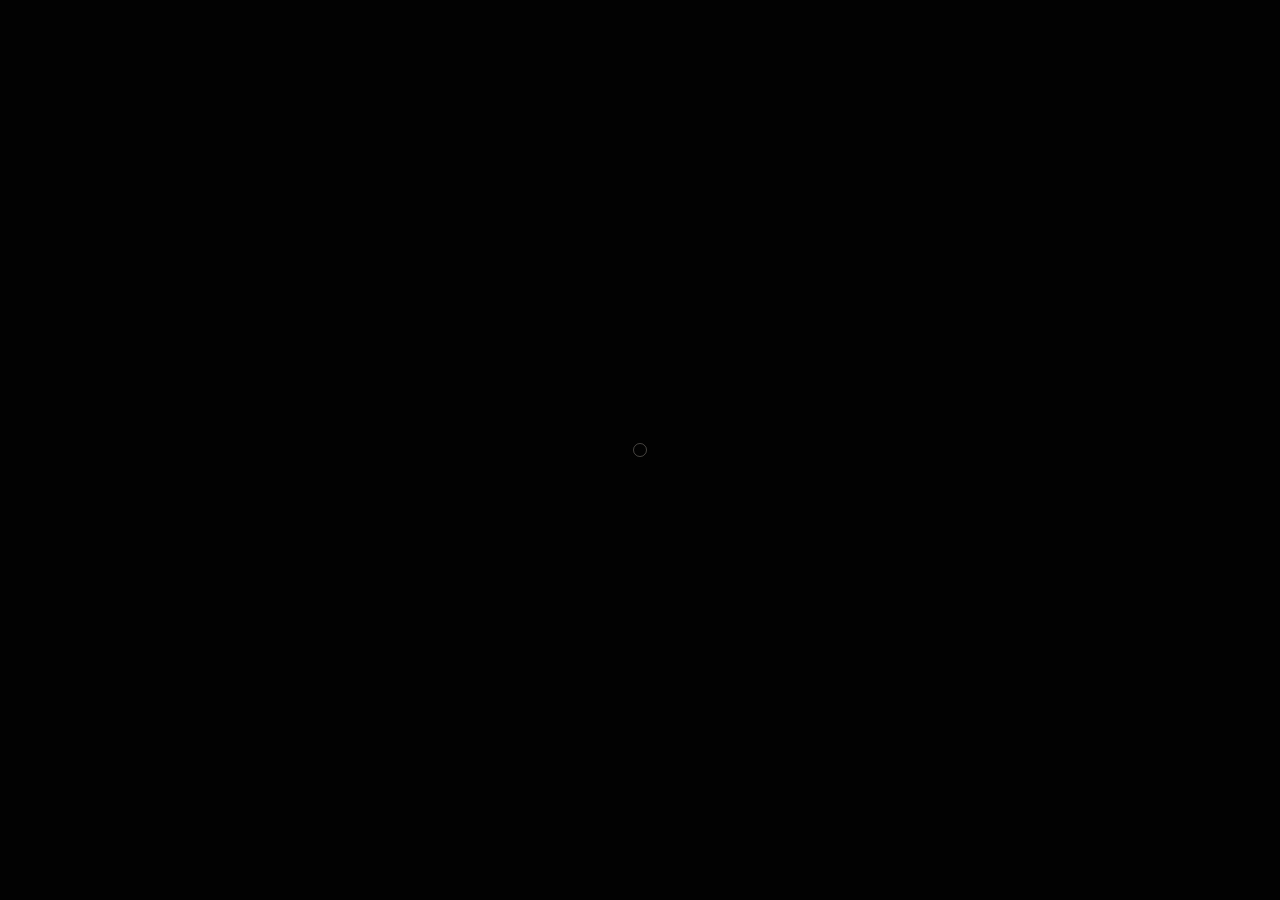
==== website/previews/voutilainen/index.html @ fe3d9b5a "feat(voutilainen): publish digital atelier prototype" ====
<!DOCTYPE html>
<html lang="en">
<head>
    <meta charset="UTF-8">
    <meta name="viewport" content="width=device-width, initial-scale=1.0">
    <title>Voutilainen | The Continuum</title>
    <link rel="stylesheet" href="style.css">
</head>
<body>
    <!-- ETHEREAL LOADER -->
    <div id="loader">
        <div class="loader-brand">VOUTILAINEN</div>
        <div class="loader-ring"></div>
    </div>

    <!-- CUSTOM CURSOR -->
    <div id="custom-cursor"></div>

    <!-- ELEGANT GUILLOCHE TEXTURE -->
    <div id="grain-overlay"></div>

    <!-- COPY NOTIFICATION -->
    <div id="copy-notification" class="copy-notification">Address Secured</div>

    <!-- SCROLL CANVAS (Lenis-Style Finite Scroll) -->
    <div id="smooth-wrapper">
        <div id="smooth-content">
            
            <!-- Layout 1: The Breath -->
            <div class="block layout-breath">
                <span class="meta-label hover-target" style="margin-bottom: 5vh;">01 / Manufacture</span>
                <h1 class="title-massive hover-target">Voutilainen</h1>
                <p class="text-body hover-target">The measurement of existence. Not by the machine, but by the weight of human intention. Precision is absolute. Time is a construct.</p>
            </div>

            <!-- Layout 2: Staggered Staircase -->
            <div class="block layout-staggered">
                <span class="meta-label hover-target" style="margin-bottom: 5vh; margin-left: 5vw;">02 / Ecosystem</span>
                <div class="stair hover-target">Comblémine</div>
                <div class="stair hover-target">Dial</div>
                <div class="stair hover-target">Specialist</div>
                <p class="text-body hover-target">The dial as a canvas. The engine turning. A decentralized mastery over the visible spectrum of time in Saint-Sulpice.</p>
            </div>

            <!-- Layout 3: Split Horizon -->
            <div class="block layout-split">
                <div class="text-wrapper">
                    <span class="meta-label hover-target">03 / Form</span>
                    <h2 class="hover-target">Cattin & Brodbeck</h2>
                    <p class="text-body hover-target">Cases born from fire and friction. Guillochage executed on century-old rose engines. The hand leaves a mark the machine cannot calculate.</p>
                </div>
                <h1 class="title-massive hover-target">Tension</h1>
            </div>

            <!-- ABSTRACT FOOTER -->
            <footer class="abstract-footer" id="abstract-footer">
                
                <!-- The Resonance Ripple -->
                <div class="resonance-ripple" id="ripple"></div>

                <!-- Scattered Coordinates -->
                <div class="abs-coord-1 hover-target">
                    <span class="meta-label">Origin</span>
                    <span class="copyright-meta" style="margin-top: 0.5rem; text-transform: none;">Môtiers, Switzerland</span>
                </div>

                <div class="abs-coord-2 hover-target">
                    <span class="copyright-title">Digital Prototype</span>
                    <span class="copyright-meta">Engineered by Velocity Agency // 2026</span>
                    <span class="copyright-meta" style="opacity: 0.1;">[Not for public indexing]</span>
                </div>

                <!-- Abstract Central Trigger (Jewel Bearing) -->
                <div class="footer-center hover-target" id="contact-trigger">
                    <div class="jewel-bearing">
                        <span class="crosshair"></span>
                        <span class="crosshair"></span>
                    </div>
                </div>

                <!-- Massive Vertical Click-to-Copy Email -->
                <button id="copy-email-btn" class="copy-email-btn hover-target">
                    voutilainen<span class="domain">@voutilainen.ch</span>
                </button>

            </footer>

        </div>
    </div>

    <script src="script.js"></script>
</body>
</html>
---- website/previews/voutilainen/style.css ----
@import url('https://fonts.googleapis.com/css2?family=Cormorant+Garamond:ital,wght@0,300;0,400;1,300;1,400&family=Inter:wght@200;300&display=swap');

:root {
    --bg-color: #020202; 
    --bg-highlight: #0A1418; 
    --text-primary: #EBE5DB;
    --text-accent: #6B7C80;
    
    --font-serif: 'Cormorant Garamond', serif;
    --font-sans: 'Inter', sans-serif;
    
    --cursor-size: 14px;
}

* {
    margin: 0; padding: 0; box-sizing: border-box; cursor: none !important;
}

body {
    background-color: var(--bg-color);
    background: radial-gradient(circle at 50% -20%, var(--bg-highlight) 0%, var(--bg-color) 80%);
    color: var(--text-primary);
    font-family: var(--font-sans); overflow: hidden;
    width: 100vw; height: 100vh; -webkit-font-smoothing: antialiased;
}

/* CUSTOM CURSOR */
#custom-cursor {
    position: fixed; top: 0; left: 0;
    width: var(--cursor-size); height: var(--cursor-size);
    border: 1px solid rgba(235, 229, 219, 0.3); border-radius: 50%;
    pointer-events: none; z-index: 9999; transform: translate(-50%, -50%);
    transition: width 0.6s cubic-bezier(0.19, 1, 0.22, 1), height 0.6s cubic-bezier(0.19, 1, 0.22, 1), background-color 0.4s ease;
    mix-blend-mode: difference;
}

#custom-cursor.hovering {
    width: 90px; height: 90px;
    background-color: var(--text-primary); border-color: transparent;
}

/* ETHEREAL LOADER */
#loader {
    position: fixed; top: 0; left: 0; width: 100%; height: 100%;
    background-color: var(--bg-color); z-index: 9000;
    display: flex; flex-direction: column; justify-content: center; align-items: center;
    transition: opacity 2s cubic-bezier(0.65, 0, 0.05, 1), visibility 2s;
}
#loader.hidden { opacity: 0; visibility: hidden; }

.loader-brand {
    font-family: var(--font-serif); font-size: 1.5rem; font-weight: 300;
    letter-spacing: 0.4em; color: var(--text-primary); opacity: 0;
    animation: etherealBreath 4s cubic-bezier(0.4, 0, 0.2, 1) forwards;
}

.loader-ring {
    position: absolute; width: 10vw; height: 10vw;
    border: 1px solid rgba(235, 229, 219, 0.1); border-radius: 50%;
    animation: ringExpand 4s cubic-bezier(0.19, 1, 0.22, 1) forwards;
}

@keyframes etherealBreath {
    0% { opacity: 0; filter: blur(10px); transform: scale(0.95); }
    40% { opacity: 1; filter: blur(0px); transform: scale(1); }
    70% { opacity: 1; filter: blur(0px); transform: scale(1); }
    100% { opacity: 0; filter: blur(5px); transform: scale(1.05); }
}

@keyframes ringExpand {
    0% { transform: scale(0); opacity: 0; }
    50% { transform: scale(1); opacity: 1; }
    100% { transform: scale(2); opacity: 0; }
}

/* SCROLL CANVAS */
#smooth-wrapper {
    position: fixed; top: 0; left: 0; width: 100%; height: 100vh; overflow: hidden;
}
#smooth-content {
    width: 100%; will-change: transform;
}

/* TYPOGRAPHIC BLOCKS */
.block {
    position: relative; width: 100%; min-height: 100vh;
    display: flex; padding: 10vh 5vw;
}

.meta-label {
    font-size: 0.5rem; text-transform: uppercase; letter-spacing: 0.4em;
    color: var(--text-accent); font-weight: 300; display: block;
}

.title-massive {
    font-family: var(--font-serif); font-weight: 300; line-height: 0.8;
    color: var(--text-primary); white-space: nowrap; opacity: 0.95;
}
.text-body {
    font-size: 0.85rem; font-weight: 200; line-height: 2;
    color: rgba(235, 229, 219, 0.5); letter-spacing: 0.05em;
}

.layout-breath {
    flex-direction: column; justify-content: center; align-items: center; text-align: center;
    padding: 25vh 5vw;
}
.layout-breath .title-massive { font-size: clamp(5rem, 16vw, 20rem); letter-spacing: -0.02em; }
.layout-breath .text-body { max-width: 450px; margin-top: 8vh; }

.layout-staggered {
    flex-direction: column; justify-content: center; align-items: flex-start;
    padding-top: 15vh;
}
.layout-staggered .stair {
    display: block; font-family: var(--font-serif); font-size: clamp(4rem, 10vw, 12rem);
    font-style: italic; color: var(--text-accent); margin-bottom: -2rem; line-height: 1;
}
.layout-staggered .stair:nth-child(2) { margin-left: 12vw; color: var(--text-primary); font-style: normal; }
.layout-staggered .stair:nth-child(3) { margin-left: 24vw; color: rgba(235, 229, 219, 0.2); }
.layout-staggered .text-body { margin-left: 36vw; margin-top: 8vh; max-width: 320px; }

.layout-split {
    flex-direction: row; justify-content: space-between; align-items: center;
}
.layout-split .title-massive { font-size: clamp(4rem, 12vw, 15rem); writing-mode: vertical-rl; transform: rotate(180deg); color: rgba(235, 229, 219, 0.1); }
.layout-split .text-wrapper { max-width: 40vw; }
.layout-split h2 { font-family: var(--font-serif); font-size: 4rem; margin-bottom: 2rem; font-style: italic; font-weight: 300; }

/* =========================================
   ABSTRACT FOOTER
   ========================================= */
.abstract-footer {
    position: relative; width: 100%; height: 100vh;
    overflow: hidden;
}

.abs-coord-1 { position: absolute; top: 10vh; left: 5vw; }
.abs-coord-2 { position: absolute; bottom: 10vh; left: 5vw; }

.copyright-title {
    font-family: var(--font-serif); font-size: 1.5rem; font-style: italic; color: rgba(235, 229, 219, 0.4);
}
.copyright-meta {
    font-size: 0.4rem; letter-spacing: 0.4em; color: rgba(235, 229, 219, 0.2); text-transform: uppercase;
    display: block; margin-top: 1rem;
}

/* Abstract Central Trigger (Jewel Bearing) */
.footer-center {
    position: absolute; top: 50%; left: 40%; transform: translate(-50%, -50%);
    width: 80px; height: 80px; display: flex; align-items: center; justify-content: center;
    cursor: pointer; z-index: 20;
}
.jewel-bearing {
    position: relative; width: 16px; height: 16px;
    border: 1px solid rgba(235, 229, 219, 0.2); border-radius: 50%;
    transition: transform 1.2s cubic-bezier(0.19, 1, 0.22, 1), border-color 0.4s ease;
}
.footer-center:hover .jewel-bearing {
    transform: scale(2) rotate(90deg);
    border-color: var(--text-primary);
}
.crosshair {
    position: absolute; background: var(--text-accent); transition: background 0.4s ease;
}
.crosshair:nth-child(1) { width: 100%; height: 1px; top: 50%; left: 0; transform: translateY(-50%); }
.crosshair:nth-child(2) { height: 100%; width: 1px; left: 50%; top: 0; transform: translateX(-50%); }
.footer-center:hover .crosshair { background: var(--text-primary); }

/* Resonance Ripple */
.resonance-ripple {
    position: absolute; top: 50%; left: 40%;
    width: 1px; height: 1px; border-radius: 50%;
    border: 1px solid rgba(235, 229, 219, 0.08);
    transform: translate(-50%, -50%) scale(0);
    opacity: 0; pointer-events: none; z-index: 5;
}
.resonance-ripple.animate {
    transition: transform 1.5s cubic-bezier(0.25, 1, 0.5, 1), opacity 1.5s ease-out;
    transform: translate(-50%, -50%) scale(4000); /* Massive scale to guarantee hitting the edge */
    opacity: 1;
}
.resonance-ripple.fade {
    opacity: 0; transition: opacity 1s ease;
}

/* Fixed Vertical Email */
.copy-email-btn {
    position: absolute; top: 50%; right: 5vw;
    background: transparent; border: none; outline: none;
    font-family: var(--font-serif); 
    font-size: 8vh; 
    line-height: 0.8;
    font-weight: 300; color: var(--text-primary);
    writing-mode: vertical-rl;
    transform: translateY(-50%) rotate(180deg);
    opacity: 0.9; transition: all 0.6s cubic-bezier(0.19, 1, 0.22, 1);
    white-space: nowrap; z-index: 20;
}
.copy-email-btn.pulsing {
    color: #ffffff; opacity: 1; letter-spacing: 0.1em;
    filter: drop-shadow(0 0 15px rgba(235, 229, 219, 0.4));
}
.copy-email-btn .domain {
    font-style: italic; opacity: 0.4; margin-top: 2vh;
}

/* Copy Notification */
.copy-notification {
    position: fixed; bottom: 5vh; left: 50%; transform: translateX(-50%) translateY(20px);
    font-size: 0.6rem; letter-spacing: 0.3em; text-transform: uppercase;
    color: var(--bg-color); background: var(--text-primary);
    padding: 1rem 2rem; border-radius: 50px;
    opacity: 0; pointer-events: none; z-index: 10000;
    transition: all 0.5s cubic-bezier(0.19, 1, 0.22, 1);
}
.copy-notification.show {
    opacity: 1; transform: translateX(-50%) translateY(0);
}

.hover-target { display: inline-block; }

/* =========================================
   ELEGANT GUILLOCHE TEXTURE
   ========================================= */
#grain-overlay {
    position: fixed; top: 0; left: 0; width: 100vw; height: 100vh;
    pointer-events: none; z-index: 8000; opacity: 0.03;
    background-image: url("data:image/svg+xml,%3Csvg width='60' height='60' viewBox='0 0 60 60' xmlns='http://www.w3.org/2000/svg'%3E%3Cg fill='none' fill-rule='evenodd'%3E%3Cg stroke='%23EBE5DB' stroke-width='0.5'%3E%3Cpath d='M30 0l30 30-30 30L0 30z'/%3E%3Cpath d='M30 15l15 15-15 15L15 30z'/%3E%3C/g%3E%3C/g%3E%3C/svg%3E");
    background-size: 60px 60px;
}
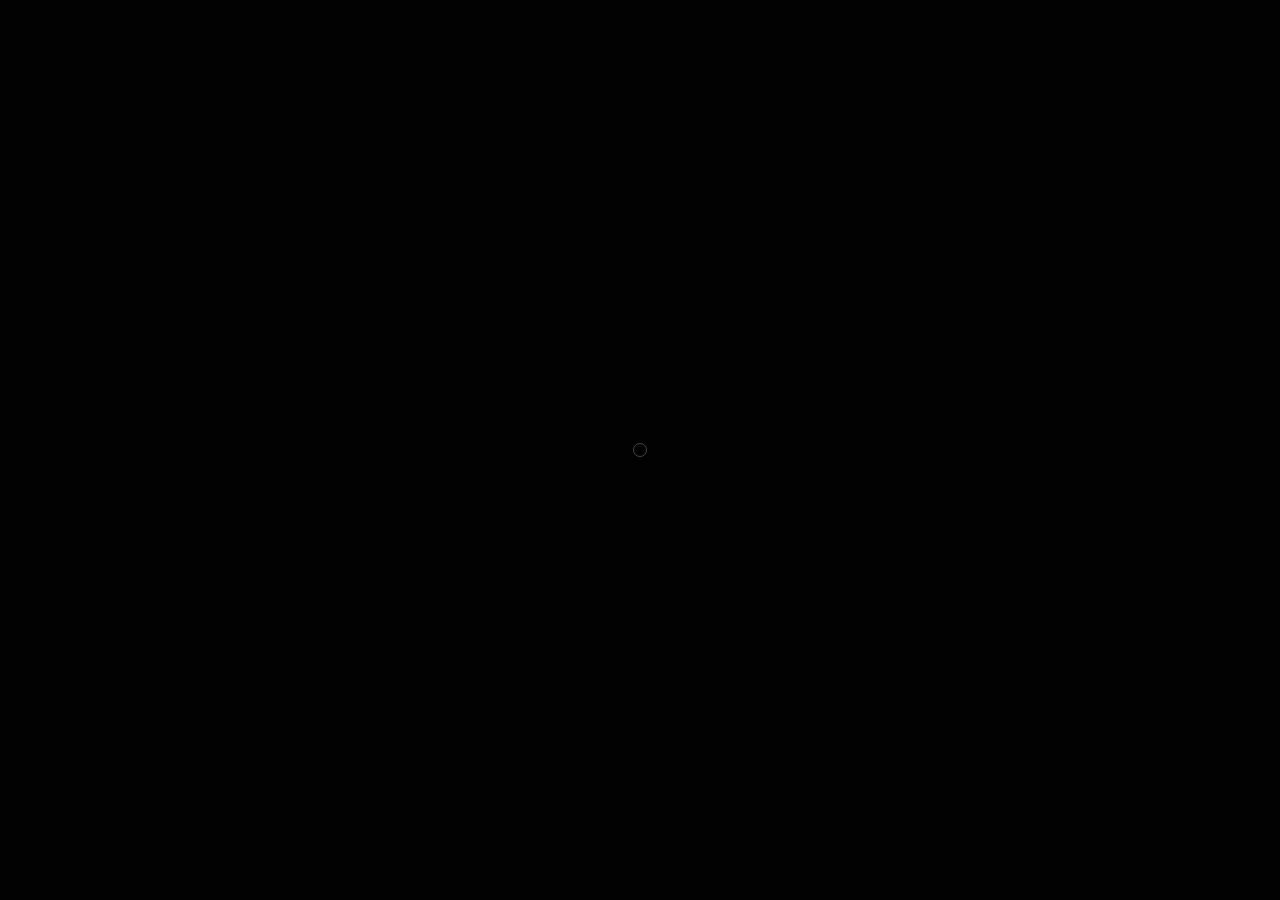
==== commit 2f18dff0: "fix(voutilainen): add velocity favicon" ====
--- a/website/previews/voutilainen/index.html
+++ b/website/previews/voutilainen/index.html
@@ -4,6 +4,7 @@
     <meta charset="UTF-8">
     <meta name="viewport" content="width=device-width, initial-scale=1.0">
     <title>Voutilainen | The Continuum</title>
+    <link rel="icon" href="/favicon.svg" type="image/svg+xml">
     <link rel="stylesheet" href="style.css">
 </head>
 <body>
